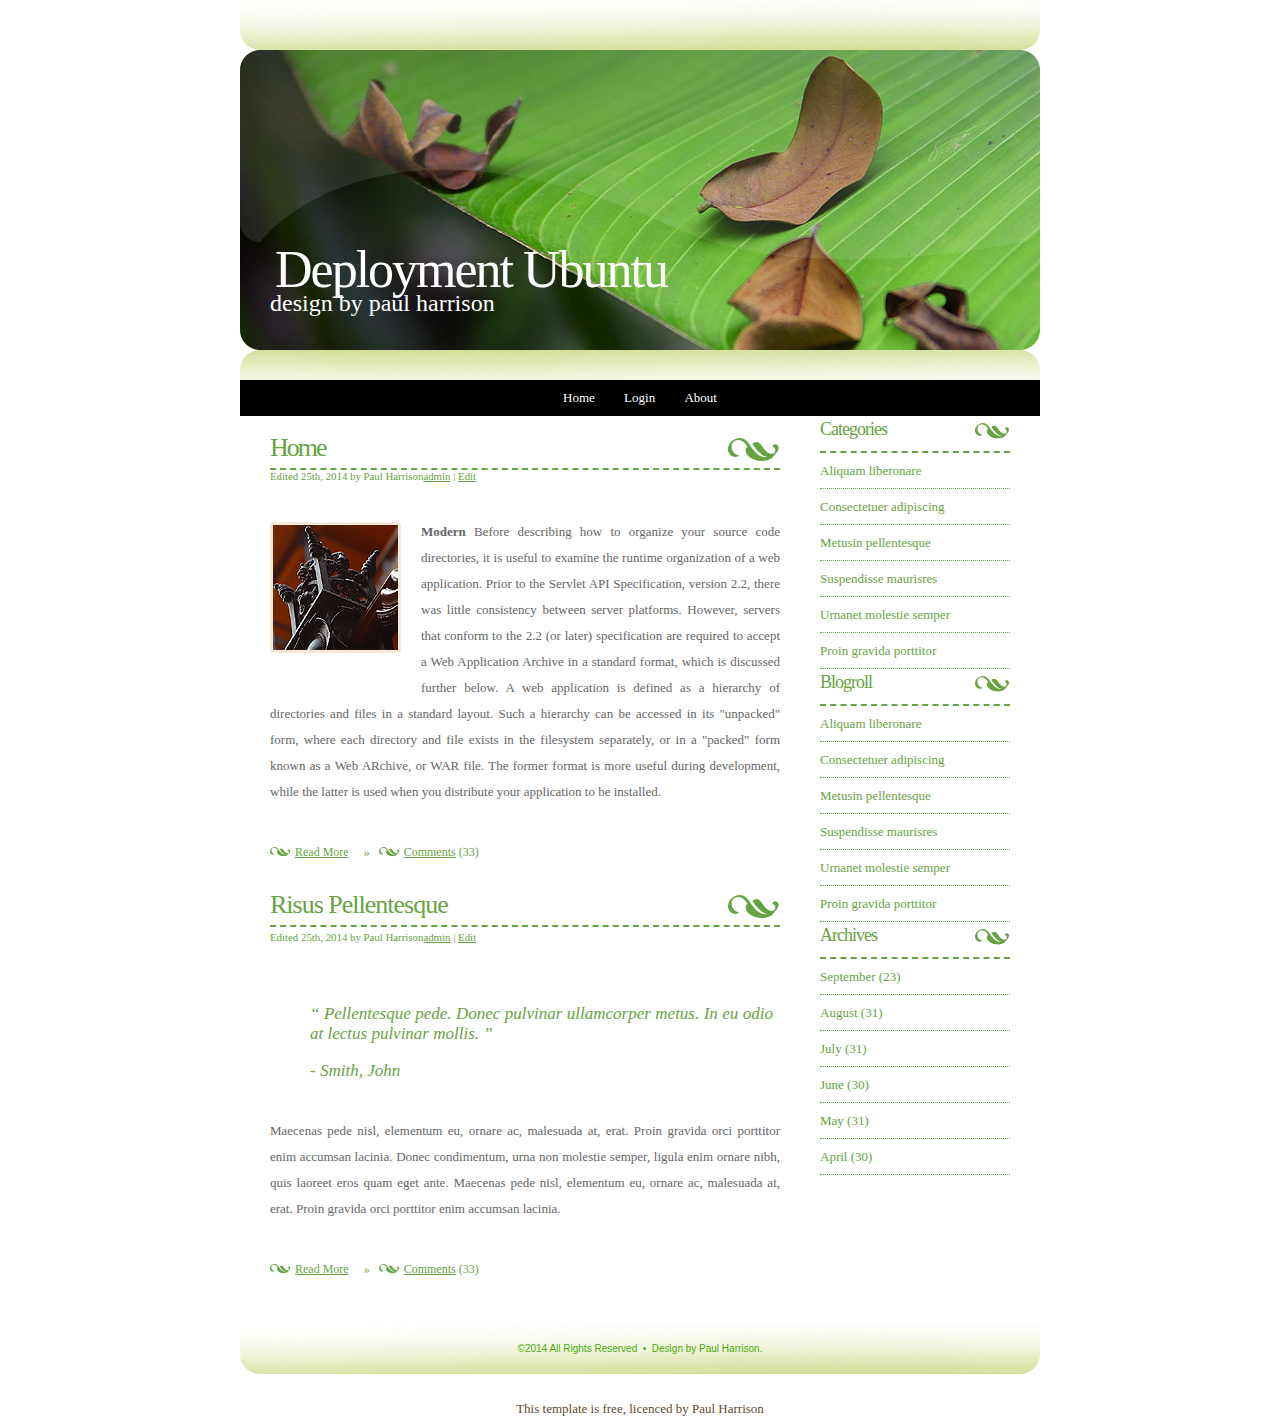
==== index.html @ 545be168 "Changed html forth commit" ====
<!DOCTYPE html PUBLIC "-//W3C//DTD XHTML 1.0 Strict//EN" "http://www.w3.org/TR/xhtml1/DTD/xhtml1-strict.dtd">
<!--
Design by Paul Harrison

Description: A two-column, fixed-width design.


-->
<html xmlns="http://www.w3.org/1999/xhtml">
<head>
<meta http-equiv="content-type" content="text/html; charset=utf-8" />
<title>Deployment Ubuntu</title>
<meta name="keywords" content="" />
<meta name="description" content="" />
<link href="style.css" rel="stylesheet" type="text/css" media="screen" />

<style type="text/css"> 
<!-- 
 
 #navbar ul { 
	margin: 0; 
	padding: 5px; 
	list-style-type: none; 
	text-align: center; 
	background-color: #000; 
	} 
 
#navbar ul li {  
	display: inline; 
	} 
 
#navbar ul li a { 
	text-decoration: none; 
	padding: .2em 1em; 
	color: #fff; 
	background-color: #000; 
	} 
 
#navbar ul li a:hover { 
	color: #000; 
	background-color: #fff; 
	} 
 
--> 
</style>
</head>
<body>

<!-- start header -->
<div id="topbg">&nbsp;</div>
<div id="header">
	<h1>Deployment Ubuntu</h1>
	<p> Design By Paul Harrison</p>
</div>
<!-- end header -->
<!-- start page -->

	<div id="page">
		<div class="bgtop">
			<div class="bgbtm">
				<div id="navbar"> 
  <ul> 
	<li><a href="index.html">Home</a></li> 
	<li><a href="form.html">Login</a></li> 
	<li><a href="about.html">About</a></li> 
	
  </ul> 
</div> 
				<!-- start content -->
				<div id="content">
					<div class="post">
						<h1 class="title">Home</h1>
						<p class="byline"><small>Edited 25th, 2014 by Paul Harrison<a href="#">admin</a> | <a href="#">Edit</a></small></p>
						<div class="entry">
							<p><strong><img src="images/img05.jpg" alt="" width="131" height="131" class="left" />Modern</strong> Before describing how to organize your source code directories, it is useful to examine the runtime organization of a web application. Prior to the Servlet API Specification, version 2.2, there was little consistency between server platforms. However, servers that conform to the 2.2 (or later) specification are required to accept a Web Application Archive in a standard format, which is discussed further below.

A web application is defined as a hierarchy of directories and files in a standard layout. Such a hierarchy can be accessed in its "unpacked" form, where each directory and file exists in the filesystem separately, or in a "packed" form known as a Web ARchive, or WAR file. The former format is more useful during development, while the latter is used when you distribute your application to be installed.</p>
							</div>
						<p class="meta"><a href="#" class="more">Read More</a> &nbsp;&nbsp; &nbsp;&raquo;&nbsp;&nbsp; <a href="#" class="comments">Comments</a> (33)</p>
					</div>
					<div class="post">
						<h2 class="title">Risus Pellentesque</h2>
						<p class="byline"><small>Edited 25th, 2014 by Paul Harrison<a href="#">admin</a> | <a href="#">Edit</a></small></p>
						<div class="entry">
							<blockquote>
								<p>&#8220; Pellentesque pede. Donec pulvinar ullamcorper metus. In eu odio at  lectus pulvinar mollis. &#8221;</p>
								<p class="align-right"> - Smith, John </p>
							</blockquote>
							<p>Maecenas pede nisl, elementum eu, ornare ac, malesuada at, erat. Proin gravida orci porttitor enim accumsan lacinia. Donec condimentum, urna non molestie semper, ligula enim ornare nibh, quis laoreet eros quam eget ante. Maecenas pede nisl, elementum eu, ornare ac, malesuada at, erat. Proin gravida orci porttitor enim accumsan lacinia. </p>
						</div>
						<p class="meta"><a href="#" class="more">Read More</a> &nbsp;&nbsp; &nbsp;&raquo;&nbsp;&nbsp; <a href="#" class="comments">Comments</a> (33)</p>
					</div>
				</div>
				<!-- end content -->
				<!-- start sidebar -->
				<div id="sidebar">
					<ul>
						<li>
							<h2>Categories</h2>
							<ul>
								<li><a href="#">Aliquam liberonare</a></li>
								<li><a href="#">Consectetuer adipiscing</a></li>
								<li><a href="#">Metusin  pellentesque</a></li>
								<li><a href="#">Suspendisse  maurisres</a></li>
								<li><a href="#">Urnanet  molestie semper</a></li>
								<li><a href="#">Proin gravida  porttitor</a></li>
							</ul>
						</li>
						<li>
							<h2>Blogroll</h2>
							<ul>
								<li><a href="#">Aliquam liberonare</a></li>
								<li><a href="#">Consectetuer adipiscing</a></li>
								<li><a href="#">Metusin  pellentesque</a></li>
								<li><a href="#">Suspendisse  maurisres</a></li>
								<li><a href="#">Urnanet  molestie semper</a></li>
								<li><a href="#">Proin gravida  porttitor</a></li>
							</ul>
						</li>
						<li>
							<h2>Archives</h2>
							<ul>
								<li><a href="#">September</a> (23)</li>
								<li><a href="#">August</a> (31)</li>
								<li><a href="#">July</a> (31)</li>
								<li><a href="#">June</a> (30)</li>
								<li><a href="#">May</a> (31)</li>
								<li><a href="#">April</a> (30)</li>
							</ul>
						</li>
					</ul>
				</div>
				<!-- end sidebar -->
				<div style="clear:both">&nbsp;</div>
			</div>
		</div>
	</div>
<div id="footer">
	<p>&copy;2014 All Rights Reserved &nbsp;&bull;&nbsp; Design by Paul Harrison</a>.</p>
</div>
<div align=center>This template  is free, licenced by Paul Harrison</a></div></body>
</html>
---- style.css ----
/* Paul Harrison x00111132 */
body {
	margin: 0;
	padding: 0;
	background: #FFFFFF;
	font-size: 13px;
	text-align: justify;
}

body, th, td, input, textarea, select, option {
	font-family: "Trebuchet MS", "Times New Roman", Arial, Times, serif;
	color: #61492D;
}

h1, h2, h3 {
	font-family: Georgia, "Times New Roman", Times, serif;
	font-weight: normal;
	color: #66A342;
}

h1 {
	letter-spacing: -2px;
	font-size: 3em;
}

h2 {
	letter-spacing: -1px;
	font-size: 3em;
}

h3 {
	font-size: 1em;
}

p, ul, ol {
	line-height: 200%;
}

blockquote {
	margin: 15px 0px;
 	padding: 5px 7px 5px 40px;  	
    font-weight: normal;
	font-size: 17px;
	line-height: 1.6em;
	font-style: italic;
	font-family: Georgia, 'Times New Roman', Times, serif;		
	color: #66A342;
}

blockquote p, blockquote ul, blockquote ol {
	line-height: normal;
	font-style: italic;
}

a {
	color: #66A342;
}

a:hover {
	color: #66A342;
}

hr {
	display: none;
}

/* Header */

#topbg {
	width: 800px;
	height: 50px;
	margin: 0 auto;
	padding: 0;
	background: url(images/img01.jpg) no-repeat left top;
}

#header {
	width: 800px;
	height: 300px;
	margin: 0 auto;
	background: url(images/img02.jpg) no-repeat left top;
}

#header h1, #header p {
	margin: 0;
	padding: 0;
}

#header h1 {
	font-size: 52px;
	padding: 190px 0 0 35px;
	color: #FFFFFF;
}

#header p {
	margin-top: -20px;
	padding: 0 0 0 30px;
	font-size: 24px;
	font-weight: normal;
	font-family: Georgia, "Times New Roman", Times, serif;
	color: #FFFFFF;
	text-transform: lowercase;
}

#header a {
	text-decoration: none;
	color: #F79F1A;
}

/* Page */

#page {
	width: 800px;
	margin: 0 auto;
	padding-top: 30px;
	background: url(images/img03.jpg) no-repeat left top;
}

/* Content */

#content {
	float: left;
	width: 530px;
	margin: 0;
	padding-left: 30px;
	color: #666666;
}

.post {
	padding: 0px 0 0 0;
}

.title {
	padding: 0 20px 5px 0px;
	font-size: 26px;
	background: url(images/img06.gif) no-repeat right 40%;
	border-bottom: 2px #66A342 dashed;
	margin-right: 20px;
}

.title a {
	text-decoration: none;
	color: #66A342;
}

.pagetitle {
}

.byline {
	margin: -25px 20px 0 0px;
	color: #66A342;
}

.meta {
	text-align: left;
	color: #66A342;
	padding: 5px 20px 5px 25px;
	background: url(images/img07.gif) no-repeat left 50%;
	font-family: Georgia, "Times New Roman", Times, serif;
	font-size: 12px;
	margin-right: 20px;
}

.meta .more {
}

.meta .comments {
	background: url(images/img07.gif) no-repeat left 50%;
	padding-left: 25px;
}

.meta a {
	color: #66A342;
}

.navigation {
}

.alignleft {
	float: left;
}

.alignright {
	float: right;
}

.posts {
	margin: 0;
	padding: 0;
	list-style: none;
	line-height: normal;
}

.posts li {
}

.posts h3 {
	margin: 0;
	font-weight: bold;
}

.posts p {
	margin: 0;
	line-height: normal;
}

.posts a {
}

.entry {
	margin: 0;
	padding: 17px 20px 5px 0px;
}

.last {
	border: none;
}

/* Sidebar */

#sidebar {
	float: right;
	width: 210px;
	margin-bottom: 10px;
	padding-right: 30px;
	color: #66A342;
}

#sidebar ul {
	margin: 0;
	padding: 0;
	list-style: none;
}

#sidebar li {
	margin: 0;
	padding: 0;
}

#sidebar li ul {
	margin-left: 20px;
	padding: 0;
}

#sidebar li li {
	margin: 0 0 0 0;
	margin: 0 0 0 0;
	line-height: 35px;
	border-bottom: 1px #66A342 dotted;
}

#sidebar h2 {
	margin: 0px 0 0 20px; 
	height: 35px;
	font-size: 18px;
	color: #66A342;
	background: url(images/img04.gif) no-repeat right 30%;
	border-bottom: 2px #66A342 dashed;
}

#sidebar a {
	text-decoration: none;
}

#sidebar a:hover {
	text-decoration: none;
}

/* Search */

#search input {
	display: none;
}

#search input#s {
	display: block;
	width: 230px;
	padding: 2px 5px;
	border: 1px solid #3DD1FF;
	background: #FFFFFF url(images/img05.gif) repeat-x;
}

#search br {
	display: none;
}

/* Calendar */

#calendar {
}

#calendar h2 {
	margin-bottom: 15px;
}

#calendar table {
	width: 80%;
	margin: 0 auto;
	text-align: center;
}

#calendar caption {
	width: 100%;
	text-align: center;
}

#next {
	text-align: right;
}

#prev {
	text-align: left;
}

/* Footer */

#footer {
	width: 800px;
	margin: 0 auto;
	height: 50px;
	text-align: center;
	font-size: 10px;
	font-family: Arial, Helvetica, sans-serif;
	color: #48AB07;
	background: url(images/img01.jpg) no-repeat left top;
	margin-bottom: 27px;
}

#footer p {
	padding-top: 15px;
}

#footer p a {
	color: #69B536;
}

img { border: none; }

img.left {
	float: left;
	margin: 3px 20px 30px 0px;
}

img.right {
	float: right;
	margin: 3px 0px 10px 30px;
}
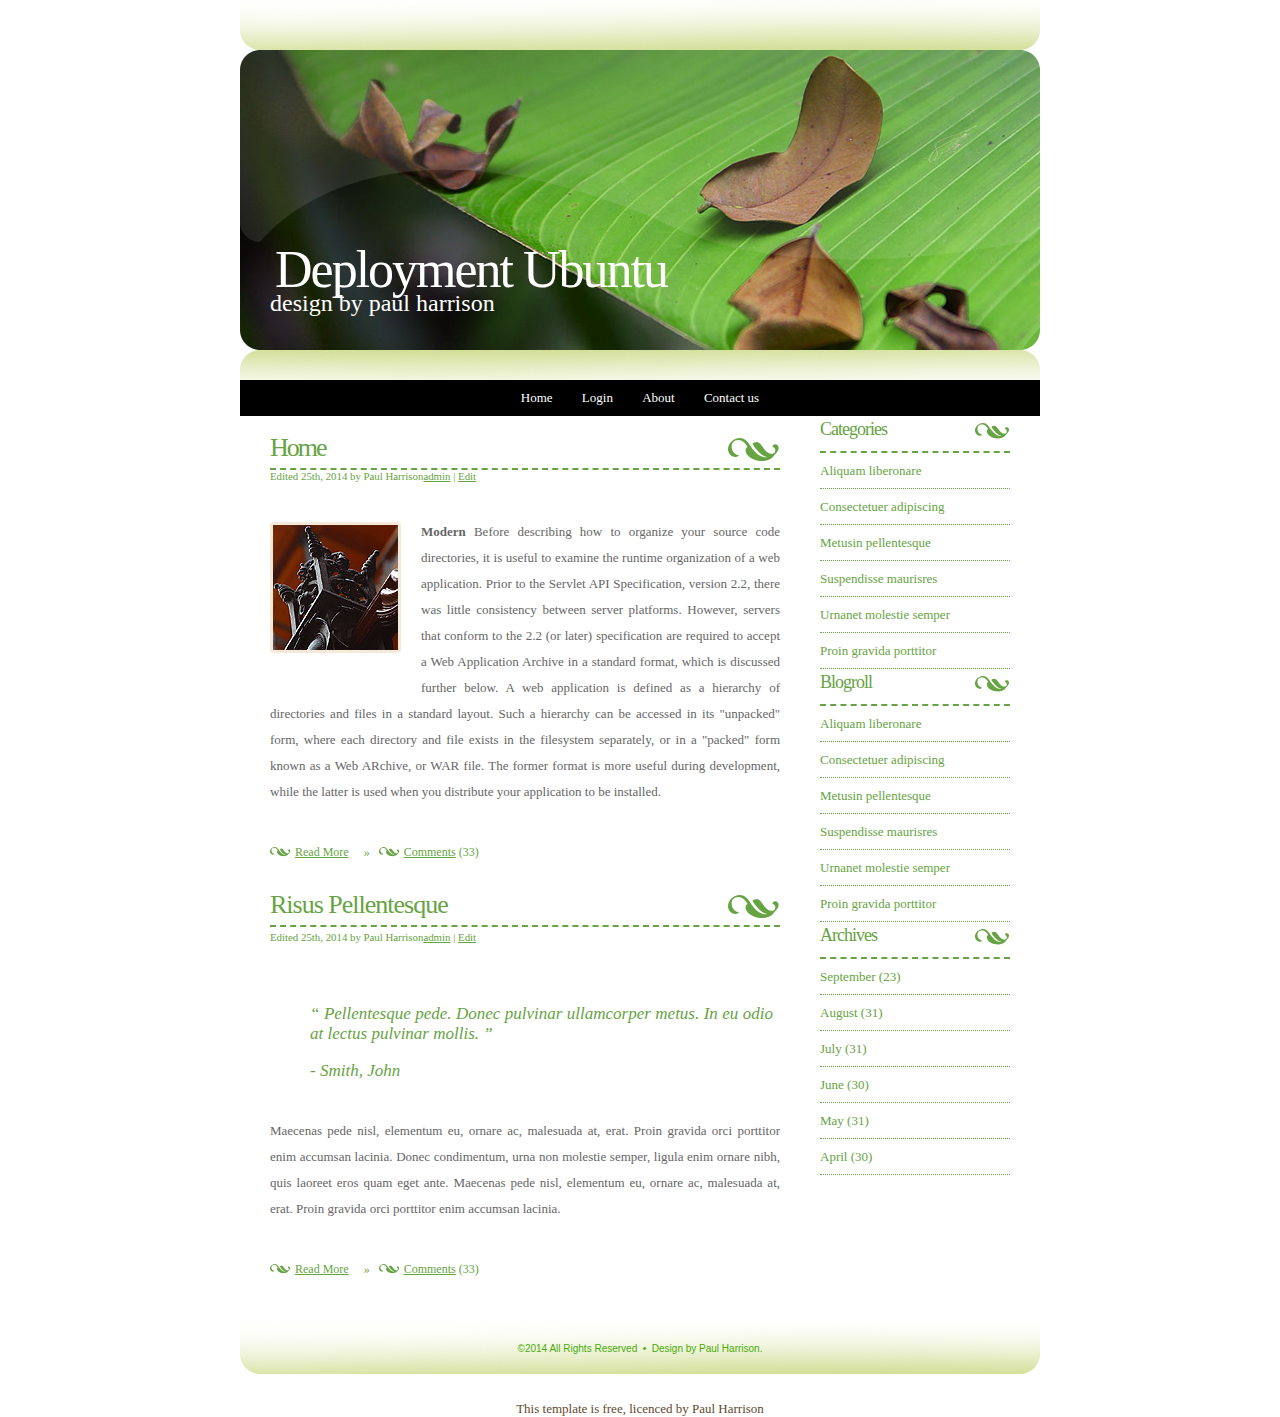
==== commit 3843c085: "commit" ====
--- a/index.html
+++ b/index.html
@@ -63,7 +63,7 @@
 	<li><a href="index.html">Home</a></li> 
 	<li><a href="form.html">Login</a></li> 
 	<li><a href="about.html">About</a></li> 
-	
+		<li><a href="Contact us.html">Contact us</a></li>
   </ul> 
 </div> 
 				<!-- start content -->
